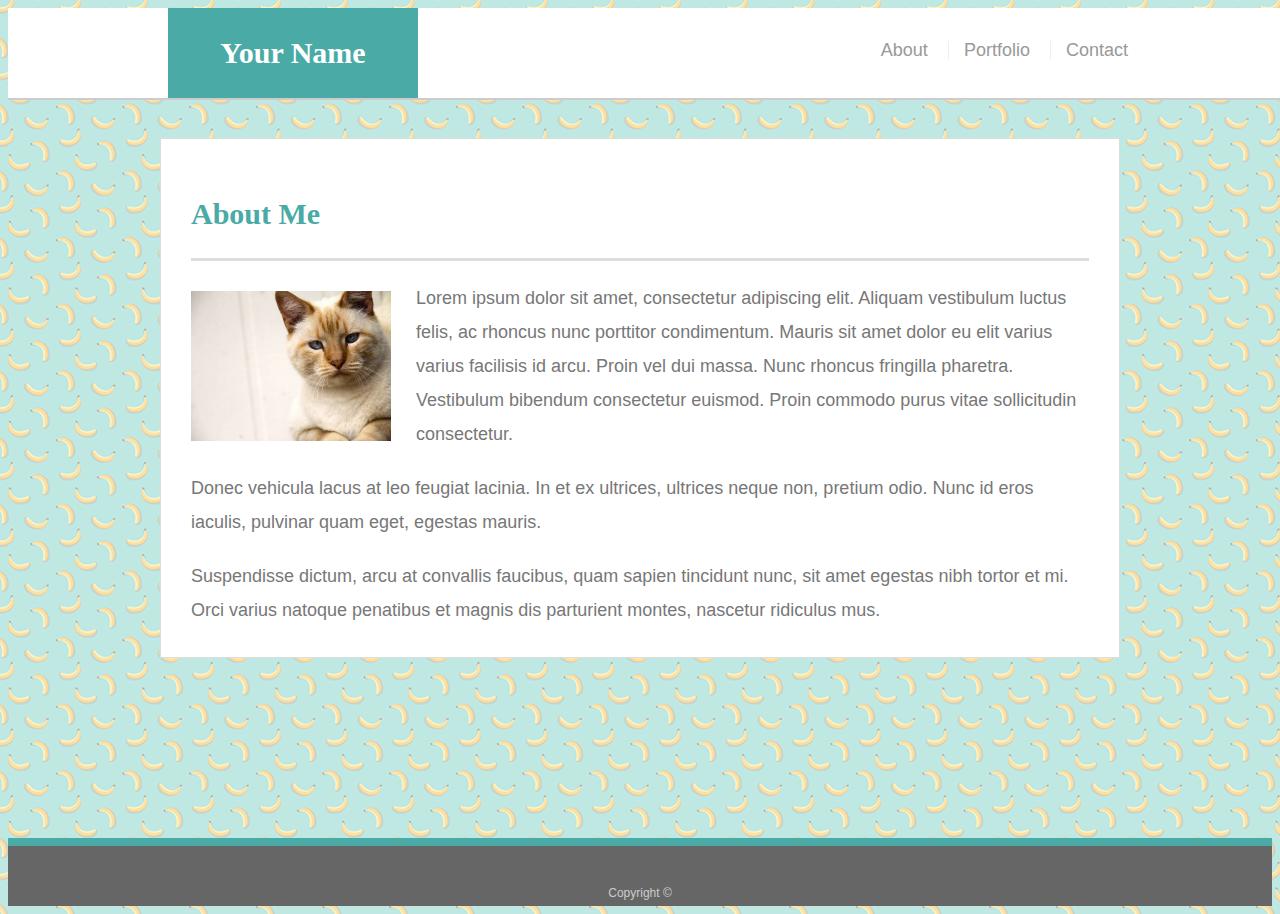
==== Index.html @ f2953fda "anotherchange" ====
<!doctype html>
<html lang="en-us">

<head>
  <meta charset="UTF-8">
  <title>About | Your Name</title>
  <meta name="viewport" content="width=device-width, initial-scale=1">
  <link rel="stylesheet" type="text/css" href="ResponsiveStyle.css">
</head>

<body>

  <header id="masthead">
    <div class="container">
      <a href="index.html" id="logo">Your Name</a>
      <nav>
        <a href="ResponsiveIndex.html">About</a>
        <a href="ResponsivePortfolio.html">Portfolio</a>
        <a href="ResponsiveContact.html">Contact</a>
      </nav>
    </div>
  </header>

  <div id="main-container" class="container">
    <section class="main-section">
      <h1>About Me</h1>

      <img src="cat.jpg" class="auth-image" alt="Your Name">

      <p>Lorem ipsum dolor sit amet, consectetur adipiscing elit. Aliquam vestibulum luctus felis, ac rhoncus nunc porttitor condimentum. Mauris sit amet dolor eu elit varius varius facilisis id arcu. Proin vel dui massa. Nunc rhoncus fringilla pharetra. Vestibulum bibendum consectetur euismod. Proin commodo purus vitae sollicitudin consectetur.</p>

      <p>Donec vehicula lacus at leo feugiat lacinia. In et ex ultrices, ultrices neque non, pretium odio. Nunc id eros iaculis, pulvinar quam eget, egestas mauris.</p>

      <p>Suspendisse dictum, arcu at convallis faucibus, quam sapien tincidunt nunc, sit amet egestas nibh tortor et mi. Orci varius natoque penatibus et magnis dis parturient montes, nascetur ridiculus mus.</p>

    </section>

  </div>

  <footer>
    <div class="container">
      Copyright &copy; 
    </div>
  </footer>
</body>

</html>
---- ResponsiveStyle.css ----
body {
  font-family: Arial, "Helvetica Neue", Helvetica, sans-serif;
  font-size: 18px;
  line-height: 34px;
  color: #777;
  background: url("bananas.png");
}

* {
  box-sizing: border-box;
}

/* general */

.container {
  width: 100%;
  max-width: 960px;
  margin: 0 auto;
  clear: both;
}

h1,
h2,
h3,
p {
  margin-bottom: 20px;
}

p:last-child {
  margin-bottom: 0;
}

h1,
h2,
h3 {
  font-family: Georgia, Times, "Times New Roman", serif;
  font-weight: 700;
  color: #4aaaa5;
}

h1 {
  padding-bottom: 20px;
  font-size: 30px;
  line-height: 49px;
  border-bottom: 3px solid #ddd;
}

h2,
h3 {
  font-size: 22px;
}

/* header */

#masthead {
  position: fixed;
  z-index: 99;
  width: 100%;
  margin: 0 0 30px;
  overflow: auto;
  color: #fff;
  background: #fff;
  border-bottom: 2px solid #ccc;
}

#logo {
  float: left;
  width: 250px;
  height: 90px;
  font-family: Georgia, Times, "Times New Roman", serif;
  font-size: 30px;
  font-weight: 700;
  line-height: 90px;
  color: #fff;
  text-align: center;
  text-decoration: none;
  background: #4aaaa5;
}

nav {
  float: right;
  margin-top: 25px;
}

nav a {
  display: inline-block;
  padding-left: 15px;
  margin-left: 15px;
  line-height: 18px;
  color: #999;
  text-decoration: none;
  border-left: 1px solid #efefef;
}

nav a:first-child {
  border-left: 0 none;
}

/* footer */

footer {
  padding: 30px 0;
  clear: both;
  font-size: 12px;
  color: #fff;
  color: #ccc;
  text-align: center;
  background: #666;
  border-top: 8px solid #4aaaa5;
  height: 50px;
}

h3, h2 {
  padding-bottom: 20px;
  margin-bottom: 15px;
  line-height: 22px;
  border-bottom: 2px solid #eee;
}

/* main */

#main-container {
  padding-top: 130px;
  min-height: calc(100vh - 70px);
}

.main-section {
  float: left;
  width: 100%;
  max-width: 960px;
  padding: 30px;
  margin: 0 0 40px;
  background: #fff;
  border: 1px solid #ddd;
}

/* portfolio page */

.work {
  position: relative;
  float: left;
  width: 274px;
  margin: 20px 0 25px;
  overflow: auto;
}

.work:nth-child(even) {
  margin-right: 40px;
}

.work img {
  width: 100%;
  border: 0 none;
  opacity: 0.8;
}

.work h3 {
  position: absolute;
  bottom: 20px;
  width: 100%;
  padding: 15px;
  margin-bottom: 0;
  font-weight: 300;
  line-height: 30px;
  color: #fff;
  text-align: center;
  background: #4aaaa5;
  border-bottom: 0;
}

.auth-image {
  float: left;
  width: 200px;
  height: auto;
  margin-top: 10px;
  margin-right: 25px;
}

/* contact page */

#contact-form ul {
  margin-bottom: 20px;
}

#contact-form li {
  margin-bottom: 10px;
}

label,
input[type=text],
input[type=email],
textarea {
  display: block;
  width: 100%;
}

input[type=text],
input[type=email],
textarea {
  height: 35px;
  padding: 0 10px;
  font-size: 14px;
  border: 1px solid #ddd;
}

textarea {
  height: 200px;
}

input[type=submit] {
  padding: 10px 30px;
  font-size: 18px;
  color: #fff;
  cursor: pointer;
  background: #4aaaa5;
  border: 0 none;
}

@media screen and (max-width: 980px) {
  nav {
    margin-right: 20px;
  }
 
  #logo {
    position: relative;
    left: 20px;
  }
 
  .main-section {
    width: 650px;
  }
 }

 @media screen and (max-width: 768px) {
  nav {
   margin-right: 30px;
  }
  
  .main-section {
   width: 100%;
  }
  .auth-image {
    width: 320px;
  }
  }
  
  
  @media screen and (max-width: 640px) {
  
   #masthead {
     clear: both;
     position: static;
   }
  
   nav {
     float: none;
     text-align: center;
   }
  
   .auth-image {
     width: 100%;
   }
   #logo {
     width: 100%;
     margin-top: -25px;
     margin-left: -20px;
   }
  
   .main-section {
     width: 100%;
     margin-top: -100px;
     margin-bottom: 100px;
   }
  
   .work {
     width: 100%
   }
  
   .work img {
     width: 100%;
   }
  }
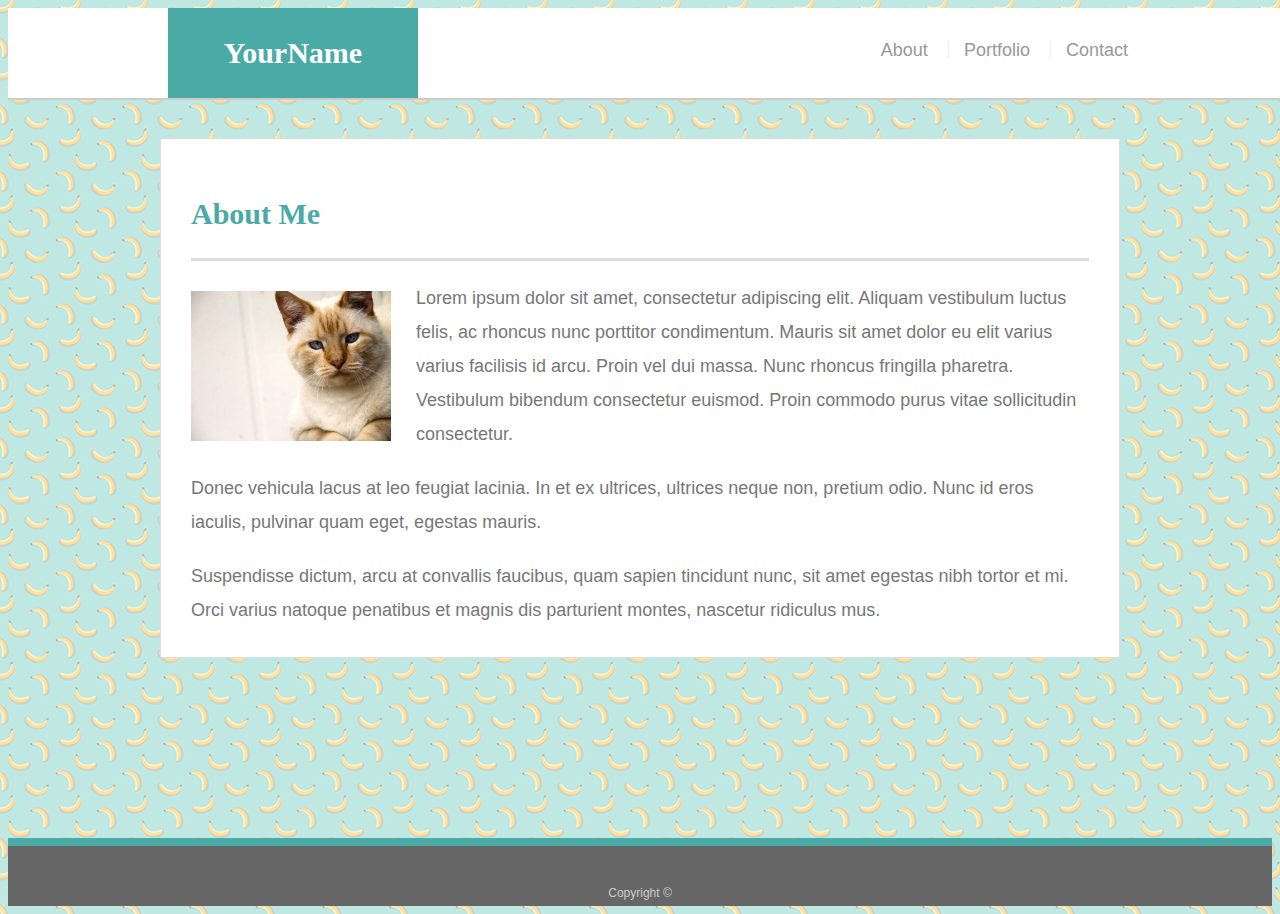
==== commit 89518475: "stupidI" ====
--- a/Index.html
+++ b/Index.html
@@ -12,7 +12,7 @@
 
   <header id="masthead">
     <div class="container">
-      <a href="index.html" id="logo">Your Name</a>
+      <a href="index.html" id="logo">YourName</a>
       <nav>
         <a href="ResponsiveIndex.html">About</a>
         <a href="ResponsivePortfolio.html">Portfolio</a>
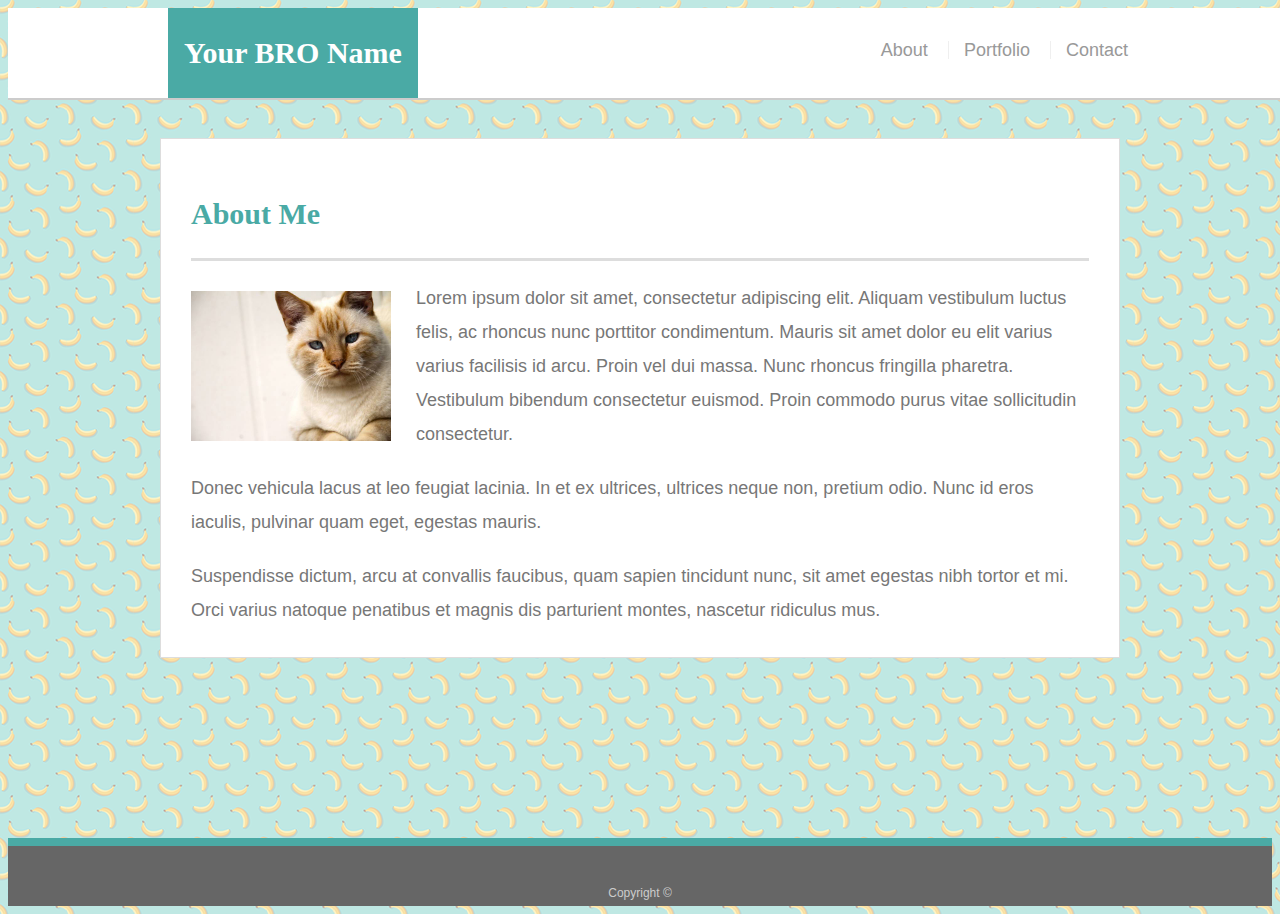
==== commit 0934c5c8: "anoterII" ====
--- a/Index.html
+++ b/Index.html
@@ -12,7 +12,7 @@
 
   <header id="masthead">
     <div class="container">
-      <a href="index.html" id="logo">YourName</a>
+      <a href="index.html" id="logo">Your BRO Name</a>
       <nav>
         <a href="ResponsiveIndex.html">About</a>
         <a href="ResponsivePortfolio.html">Portfolio</a>
